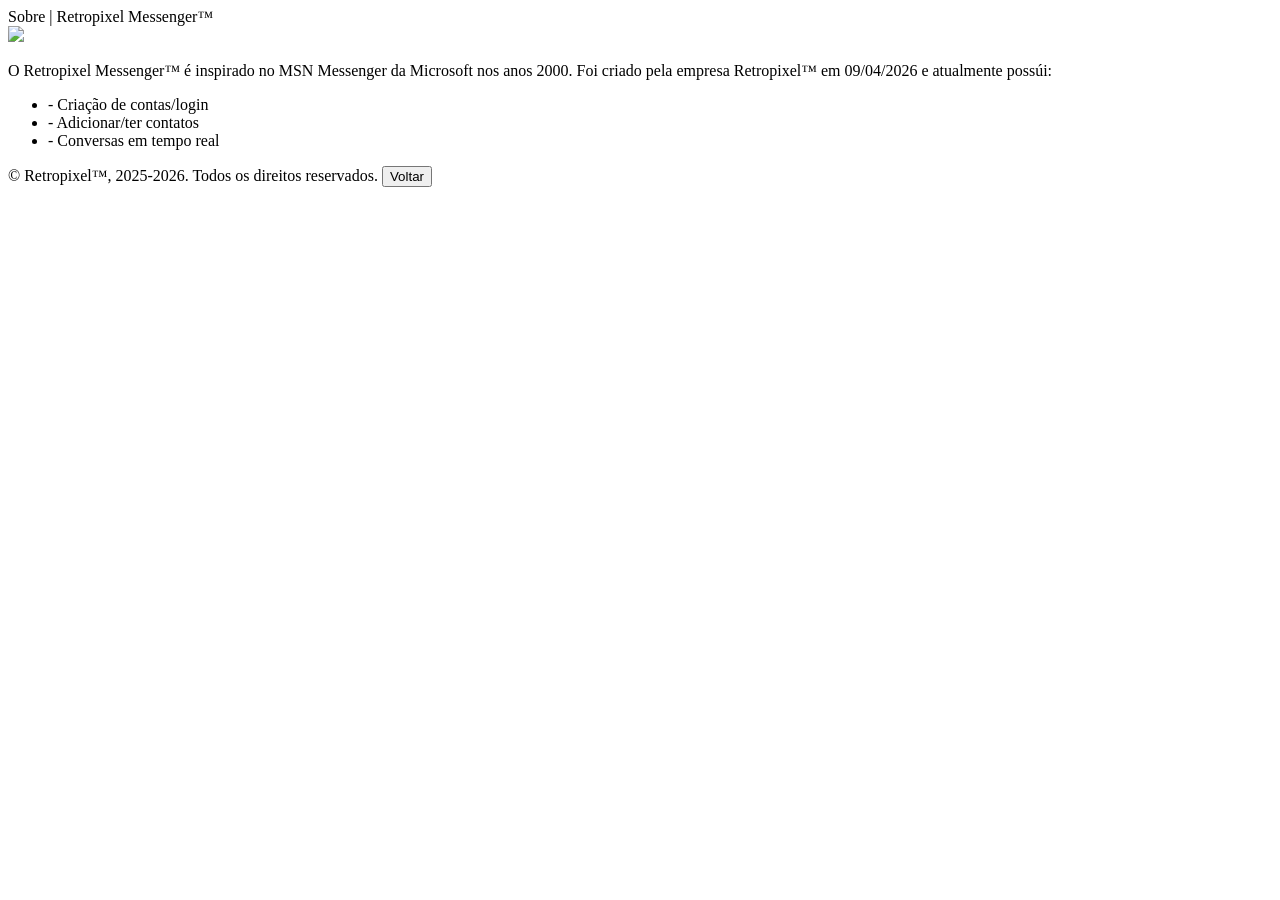
==== sobre.html @ 24419a9f "Revise sobre.html with new content and layout Updated content and structure of the sobre.html page." ====
<!DOCTYPE html>
<html lang="pt-BR">
<head>
  <link rel="icon" type="image/png" href="assets/RPM_logo.png">
  <meta charset="UTF-8">
  <title>Sobre</title>
  <link rel="stylesheet" href="style.css">
</head>

<body class="rp-bg">

  <div class="rp-window">
    <div class="rp-title">Sobre | Retropixel Messenger™</div>

    <div class="rp-content">

      <div class="avatar-box">
        <img src="assets/RPM_logo.png">
      </div>

      <p>
        O Retropixel Messenger™ é inspirado no MSN Messenger da Microsoft nos anos 2000.
        Foi criado pela empresa Retropixel™ em 09/04/2026 e atualmente possúi:
      </p>

      <ul>
        <li>- Criação de contas/login</li>
        <li>- Adicionar/ter contatos</li>
        <li>- Conversas em tempo real</li>
      </ul>
       
      <p>© Retropixel™, 2025-2026. Todos os direitos reservados.

      <button onclick="location.href='app.html'">Voltar</button>
    </div>
  </div>

</body>
</html>
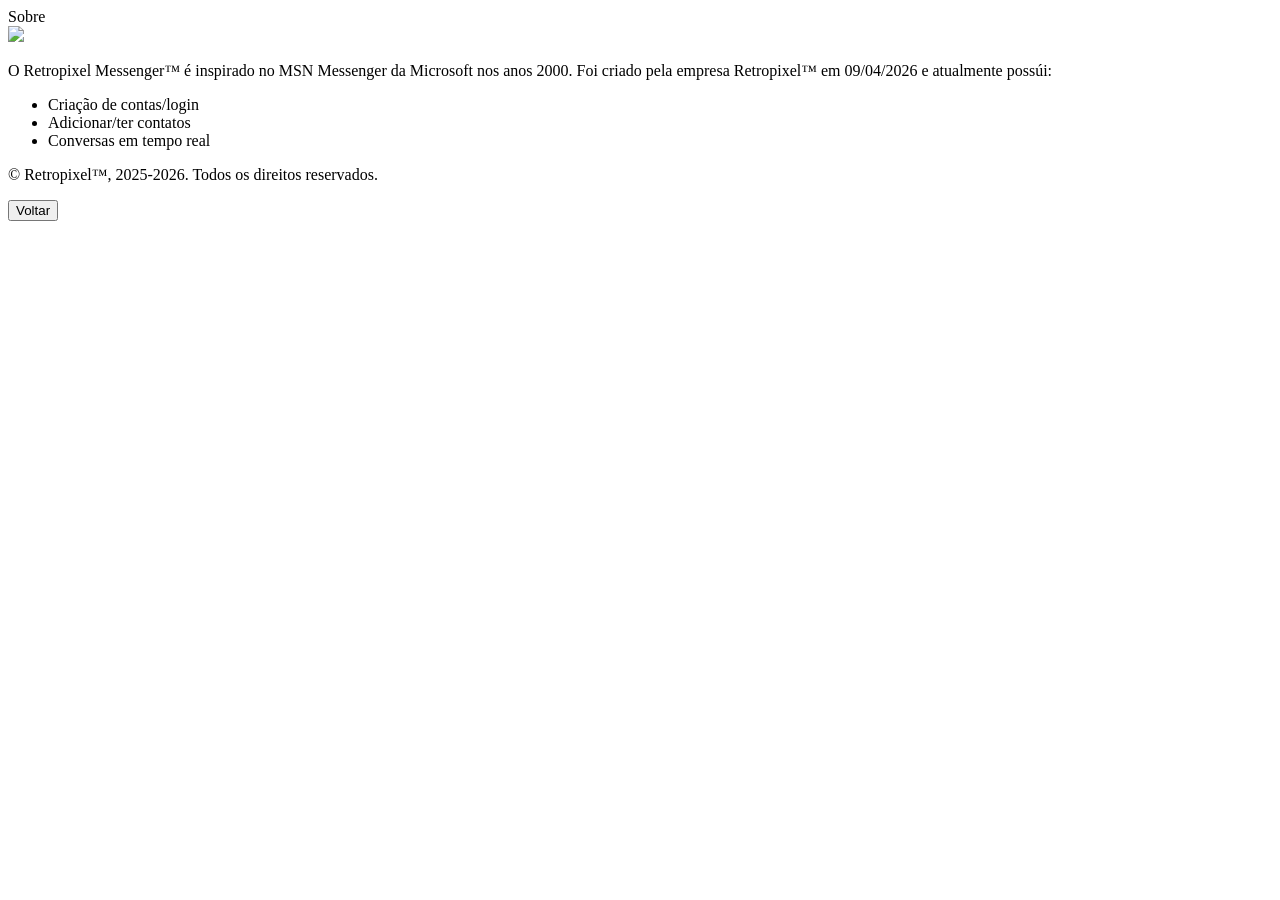
==== commit 78239251: "Update sobre.html" ====
--- a/sobre.html
+++ b/sobre.html
@@ -3,14 +3,14 @@
 <head>
   <link rel="icon" type="image/png" href="assets/RPM_logo.png">
   <meta charset="UTF-8">
-  <title>Sobre</title>
+  <title>Sobre | Retropixel Messenger™</title>
   <link rel="stylesheet" href="style.css">
 </head>
 
 <body class="rp-bg">
 
   <div class="rp-window">
-    <div class="rp-title">Sobre | Retropixel Messenger™</div>
+    <div class="rp-title">Sobre</div>
 
     <div class="rp-content">
 
@@ -24,12 +24,12 @@
       </p>
 
       <ul>
-        <li>- Criação de contas/login</li>
-        <li>- Adicionar/ter contatos</li>
-        <li>- Conversas em tempo real</li>
+        <li>Criação de contas/login</li>
+        <li>Adicionar/ter contatos</li>
+        <li>Conversas em tempo real</li>
       </ul>
        
-      <p>© Retropixel™, 2025-2026. Todos os direitos reservados.
+      <p>© Retropixel™, 2025-2026. Todos os direitos reservados.</p>
 
       <button onclick="location.href='app.html'">Voltar</button>
     </div>
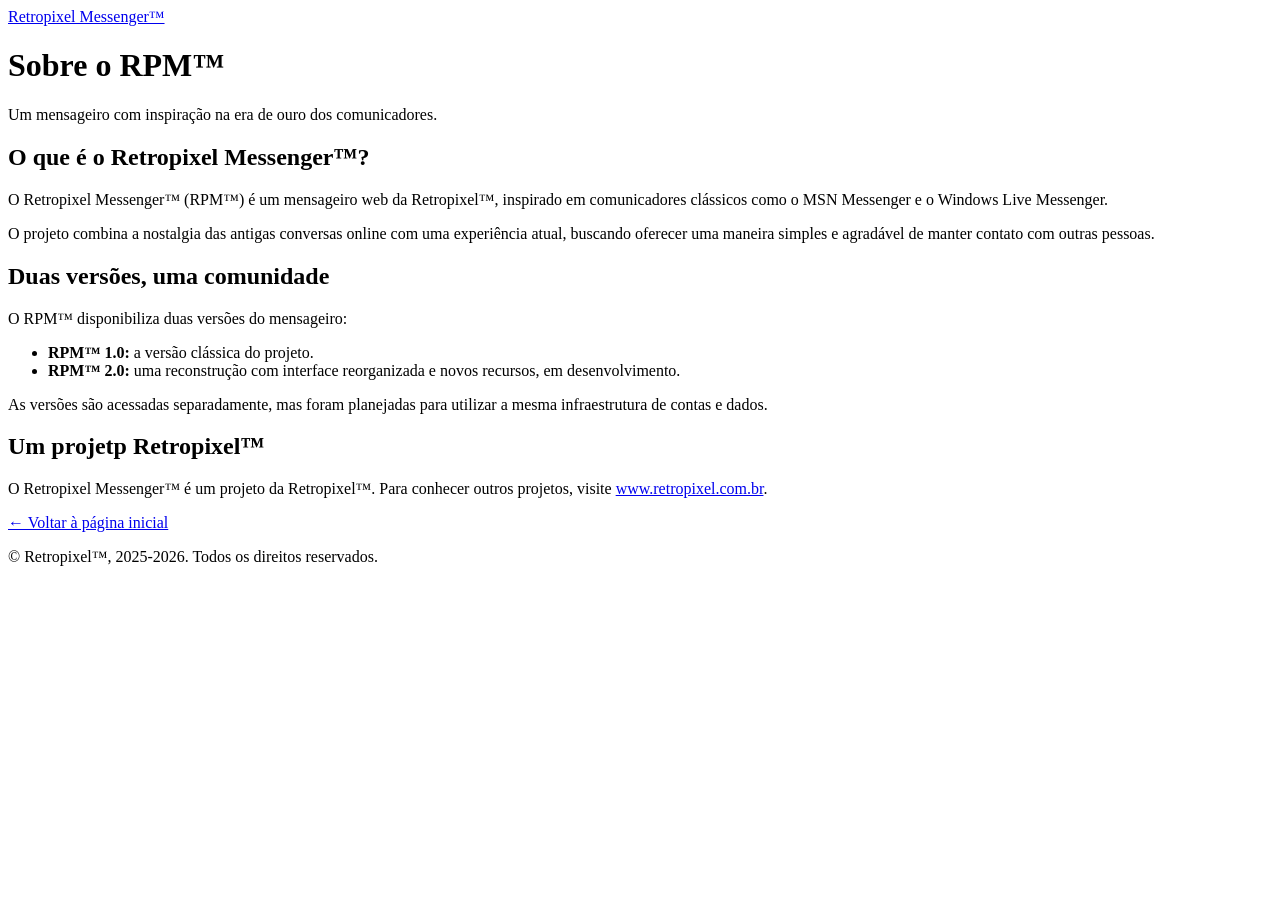
==== commit 1cc76892: "Revamp sobre.html for Retropixel Messenger Updated the structure and content of the sobre.html file " ====
--- a/sobre.html
+++ b/sobre.html
@@ -1,39 +1,39 @@
 <!DOCTYPE html>
 <html lang="pt-BR">
 <head>
-  <link rel="icon" type="image/png" href="assets/RPM_logo.png">
   <meta charset="UTF-8">
-  <title>Sobre | Retropixel Messenger™</title>
+  <meta name="viewport" content="width=device-width, initial-scale=1.0">
+  <meta name="description" content="Conheça o Retropixel Messenger.">
+  <title>Sobre o RPM™ — Retropixel Messenger</title>
+  <link rel="icon" type="image/png" href="RPM_logo.png">
   <link rel="stylesheet" href="style.css">
 </head>
+<body>
+  <div class="site-shell inner-shell">
+    <header class="page-header">
+      <a class="small-brand" href="index.html"><img src="RPM_logo.png" alt="" onerror="this.hidden=true"> Retropixel Messenger™</a>
+      <h1>Sobre o RPM™</h1>
+      <p>Um mensageiro com inspiração na era de ouro dos comunicadores.</p>
+    </header>
 
-<body class="rp-bg">
+    <main class="content-panel">
+      <h2>O que é o Retropixel Messenger™?</h2>
+      <p>O Retropixel Messenger™ (RPM™) é um mensageiro web da Retropixel™, inspirado em comunicadores clássicos como o MSN Messenger e o Windows Live Messenger.</p>
+      <p>O projeto combina a nostalgia das antigas conversas online com uma experiência atual, buscando oferecer uma maneira simples e agradável de manter contato com outras pessoas.</p>
 
-  <div class="rp-window">
-    <div class="rp-title">Sobre</div>
+      <h2>Duas versões, uma comunidade</h2>
+      <p>O RPM™ disponibiliza duas versões do mensageiro:</p>
+      <ul>
+        <li><strong>RPM™ 1.0:</strong> a versão clássica do projeto.</li>
+        <li><strong>RPM™ 2.0:</strong> uma reconstrução com interface reorganizada e novos recursos, em desenvolvimento.</li>
+      </ul>
+      <p>As versões são acessadas separadamente, mas foram planejadas para utilizar a mesma infraestrutura de contas e dados.</p>
 
-    <div class="rp-content">
-
-      <div class="avatar-box">
-        <img src="assets/RPM_logo.png">
-      </div>
-
-      <p>
-        O Retropixel Messenger™ é inspirado no MSN Messenger da Microsoft nos anos 2000.
-        Foi criado pela empresa Retropixel™ em 09/04/2026 e atualmente possúi:
-      </p>
-
-      <ul>
-        <li>Criação de contas/login</li>
-        <li>Adicionar/ter contatos</li>
-        <li>Conversas em tempo real</li>
-      </ul>
-       
-      <p>© Retropixel™, 2025-2026. Todos os direitos reservados.</p>
-
-      <button onclick="location.href='app.html'">Voltar</button>
-    </div>
+      <h2>Um projetp Retropixel™</h2>
+      <p>O Retropixel Messenger™ é um projeto da Retropixel™. Para conhecer outros projetos, visite <a href="http://www.retropixel.com.br" target="_blank" rel="noopener noreferrer">www.retropixel.com.br</a>.</p>
+      <p class="back-link"><a href="index.html">← Voltar à página inicial</a></p>
+    </main>
+    <footer class="simple-footer">© Retropixel™, 2025-2026. Todos os direitos reservados.</footer>
   </div>
-
 </body>
 </html>
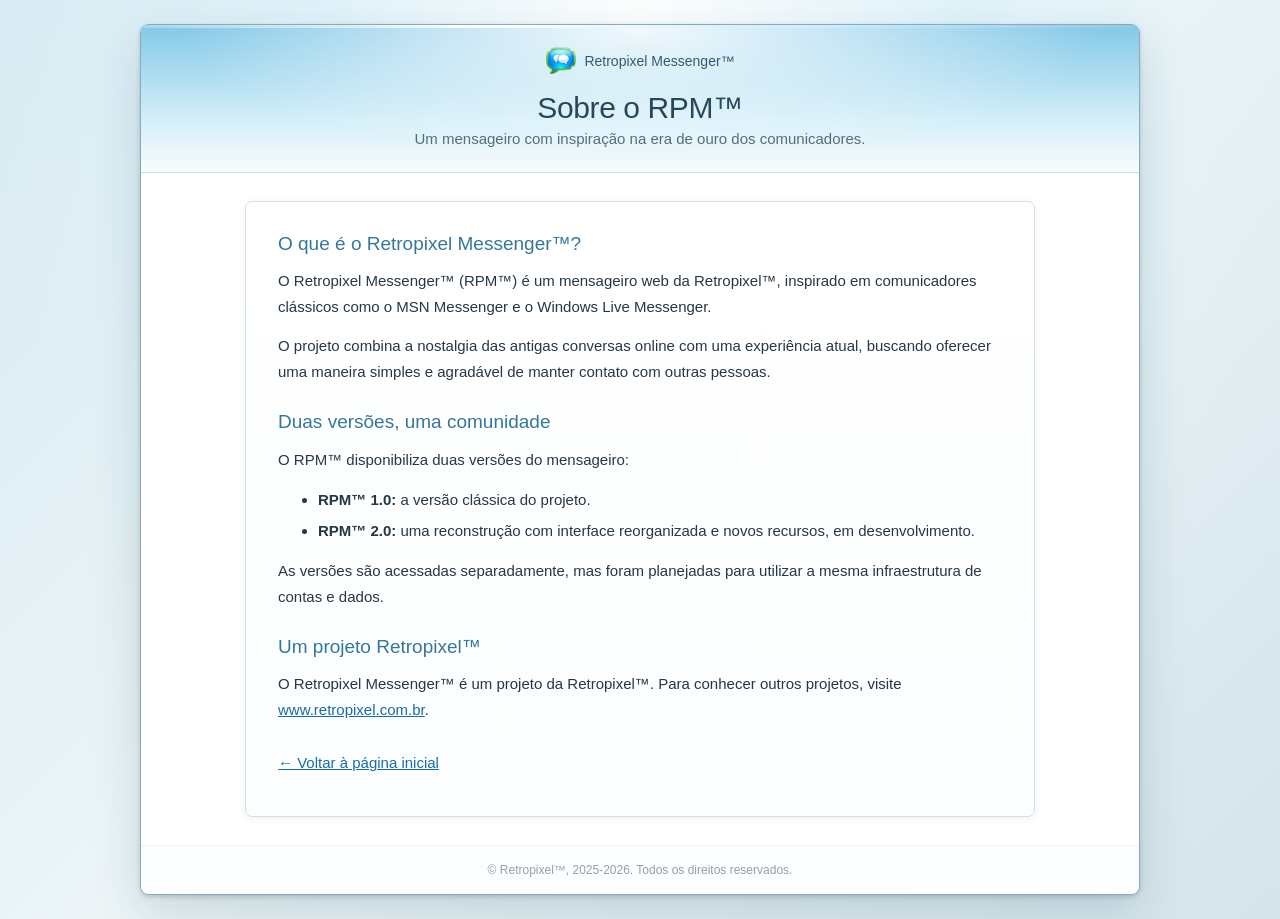
==== commit 486e1ce1: "Fix type error." ====
--- a/sobre.html
+++ b/sobre.html
@@ -29,7 +29,7 @@
       </ul>
       <p>As versões são acessadas separadamente, mas foram planejadas para utilizar a mesma infraestrutura de contas e dados.</p>
 
-      <h2>Um projetp Retropixel™</h2>
+      <h2>Um projeto Retropixel™</h2>
       <p>O Retropixel Messenger™ é um projeto da Retropixel™. Para conhecer outros projetos, visite <a href="http://www.retropixel.com.br" target="_blank" rel="noopener noreferrer">www.retropixel.com.br</a>.</p>
       <p class="back-link"><a href="index.html">← Voltar à página inicial</a></p>
     </main>
--- a/style.css
+++ b/style.css
@@ -0,0 +1,391 @@
+/* Retropixel Messenger™ — identidade visual do portal
+   Inspirada no Windows Live Messenger 2009 / Windows Aero. */
+
+:root {
+  --ink: #263746;
+  --muted: #71808a;
+  --blue: #2c80b8;
+  --blue-dark: #17628f;
+  --green: #55b94c;
+  --green-dark: #268b3c;
+  --line: #c6d7df;
+  --link: #176caa;
+  --glass: rgba(255, 255, 255, .72);
+}
+
+* { box-sizing: border-box; }
+
+html {
+  min-height: 100%;
+  background: #dcecf3;
+}
+
+body {
+  min-height: 100vh;
+  margin: 0;
+  padding: 24px;
+  color: var(--ink);
+  background:
+    radial-gradient(ellipse at 50% 0%, rgba(255,255,255,.95) 0, rgba(224,243,250,.9) 35%, transparent 72%),
+    linear-gradient(135deg, #d8eaf2 0%, #edf5f7 48%, #d4e4eb 100%);
+  font-family: "Segoe UI", Tahoma, Arial, sans-serif;
+  font-size: 15px;
+}
+
+.site-shell {
+  position: relative;
+  display: flex;
+  flex-direction: column;
+  width: min(100%, 1080px);
+  min-height: min(720px, calc(100vh - 48px));
+  margin: 0 auto;
+  overflow: hidden;
+  border: 1px solid #8ca9b9;
+  border-radius: 9px;
+  background: #fff;
+  box-shadow:
+    0 0 0 1px rgba(255,255,255,.9) inset,
+    0 2px 4px rgba(42,76,94,.22),
+    0 18px 48px rgba(35,76,99,.18);
+}
+
+.site-shell::before {
+  position: absolute;
+  z-index: 2;
+  top: 0;
+  right: 0;
+  left: 0;
+  height: 3px;
+  content: "";
+  background: linear-gradient(90deg, #a8d7ed, #fff 35%, #c5edff 70%, #8fc9e5);
+  pointer-events: none;
+}
+
+/* Cabeçalho: céu azul e brilho suave, como a tela de entrada do WLM. */
+.hero {
+  position: relative;
+  min-height: 275px;
+  padding: 36px 28px 30px;
+  overflow: hidden;
+  text-align: center;
+  border-bottom: 1px solid #c5dce6;
+  background:
+    radial-gradient(ellipse at 50% 0%, rgba(255,255,255,.95) 0%, rgba(255,255,255,.45) 30%, transparent 68%),
+    linear-gradient(180deg, #83c8e8 0%, #c6e9f7 34%, #f4fbfd 82%, #fff 100%);
+}
+
+.hero::before,
+.hero::after {
+  position: absolute;
+  content: "";
+  pointer-events: none;
+}
+
+.hero::before {
+  inset: 0;
+  opacity: .42;
+  background:
+    radial-gradient(ellipse at 14% 35%, rgba(255,255,255,.72), transparent 26%),
+    radial-gradient(ellipse at 86% 18%, rgba(255,255,255,.62), transparent 30%),
+    linear-gradient(115deg, transparent 35%, rgba(255,255,255,.22) 49%, transparent 64%);
+}
+
+.hero::after {
+  right: -8%;
+  bottom: -90px;
+  left: -8%;
+  height: 150px;
+  border-radius: 50% 50% 0 0;
+  background: rgba(255,255,255,.48);
+  filter: blur(18px);
+}
+
+.main-logo {
+  position: relative;
+  z-index: 1;
+  display: block;
+  width: 82px;
+  height: 82px;
+  margin: 0 auto 13px;
+  object-fit: contain;
+  filter: drop-shadow(0 3px 3px rgba(34,85,111,.22));
+}
+
+.hero h1 {
+  position: relative;
+  z-index: 1;
+  margin: 7px 0 8px;
+  color: #29475b;
+  font-size: clamp(25px, 3.2vw, 35px);
+  font-weight: 300;
+  letter-spacing: -.7px;
+  text-shadow: 0 1px 0 rgba(255,255,255,.8);
+}
+
+.tagline {
+  position: relative;
+  z-index: 1;
+  max-width: 720px;
+  margin: 0 auto;
+  color: #3e5665;
+  font-size: clamp(15px, 1.8vw, 18px);
+  font-weight: 400;
+  line-height: 1.55;
+}
+
+/* Seletor de versões */
+.version-area {
+  position: relative;
+  flex: 1;
+  padding: 34px 20px 48px;
+  text-align: center;
+  background:
+    linear-gradient(180deg, #fff 0%, #fff 76%, #f8fbfc 100%);
+}
+
+.choose-label {
+  margin: 0 0 25px;
+  color: #526b7a;
+  font-size: 15px;
+  letter-spacing: .2px;
+}
+
+.version-buttons {
+  display: flex;
+  justify-content: center;
+  align-items: center;
+  flex-wrap: wrap;
+  gap: 34px;
+}
+
+.version-button {
+  position: relative;
+  display: flex;
+  align-items: center;
+  justify-content: center;
+  gap: 13px;
+  width: 190px;
+  min-height: 82px;
+  padding: 12px 18px;
+  overflow: hidden;
+  color: #234354;
+  text-decoration: none;
+  font-size: 27px;
+  font-weight: 300;
+  border: 1px solid #8bb6c8;
+  border-radius: 9px;
+  background:
+    linear-gradient(180deg, rgba(255,255,255,.98) 0%, rgba(237,249,253,.94) 46%, rgba(203,232,243,.96) 100%);
+  box-shadow:
+    0 1px 0 rgba(255,255,255,.95) inset,
+    0 -1px 0 rgba(83,139,164,.12) inset,
+    0 2px 4px rgba(40,83,104,.18);
+  text-shadow: 0 1px 0 #fff;
+  transition: transform .16s ease, box-shadow .16s ease, filter .16s ease;
+}
+
+.version-button::before {
+  position: absolute;
+  top: 1px;
+  right: 1px;
+  left: 1px;
+  height: 48%;
+  content: "";
+  border-radius: 8px 8px 45% 45%;
+  background: linear-gradient(180deg, rgba(255,255,255,.86), rgba(255,255,255,0));
+  pointer-events: none;
+}
+
+.version-button img,
+.version-button span {
+  position: relative;
+  z-index: 1;
+}
+
+.version-button img {
+  width: 39px;
+  height: 39px;
+  object-fit: contain;
+  filter: drop-shadow(0 1px 2px rgba(30,70,90,.16));
+}
+
+.version-button:hover,
+.version-button:focus-visible {
+  transform: translateY(-3px);
+  filter: saturate(1.08);
+  box-shadow:
+    0 1px 0 rgba(255,255,255,.98) inset,
+    0 0 0 2px rgba(115,190,218,.25),
+    0 7px 15px rgba(36,102,135,.22);
+  outline: none;
+}
+
+.version-button:active {
+  transform: translateY(1px);
+  box-shadow: 0 1px 3px rgba(40,83,104,.2) inset;
+}
+
+.version-classic {
+  border-color: #8ab5c6;
+  background: linear-gradient(180deg, #fff 0%, #eaf7fb 47%, #c5e5ef 100%);
+}
+
+.version-new {
+  border-color: #70b77b;
+  background: linear-gradient(180deg, #fff 0%, #effbef 45%, #c5eac8 100%);
+}
+
+.version-new:hover,
+.version-new:focus-visible {
+  box-shadow:
+    0 1px 0 rgba(255,255,255,.98) inset,
+    0 0 0 2px rgba(100,190,111,.24),
+    0 7px 15px rgba(47,132,62,.2);
+}
+
+/* Rodapé discreto, como os links da janela de login. */
+.site-footer {
+  padding: 17px 18px 21px;
+  text-align: center;
+  border-top: 1px solid #edf2f4;
+  background: linear-gradient(180deg, #fff, #f8fbfc);
+}
+
+.site-footer nav {
+  display: flex;
+  justify-content: center;
+  align-items: center;
+  flex-wrap: wrap;
+  gap: 9px;
+}
+
+.site-footer nav span { color: #b0bdc4; }
+
+a { color: var(--link); }
+
+.site-footer nav a {
+  color: #477b99;
+  font-size: 14px;
+  text-decoration: none;
+  text-shadow: 0 1px 0 #fff;
+}
+
+.site-footer nav a:hover,
+.content-panel a:hover {
+  color: #155b8b;
+  text-decoration: underline;
+}
+
+.copyright {
+  margin: 12px 0 0;
+  color: #9aa8af;
+  font-size: 11px;
+}
+
+/* Páginas internas */
+.inner-shell {
+  max-width: 1000px;
+  min-height: min(760px, calc(100vh - 48px));
+}
+
+.page-header {
+  position: relative;
+  padding: 20px 24px 25px;
+  text-align: center;
+  border-bottom: 1px solid #c5dce6;
+  background:
+    radial-gradient(ellipse at 50% 0%, rgba(255,255,255,.9), transparent 65%),
+    linear-gradient(180deg, #83c8e8 0%, #d5eff9 65%, #f8fcfd 100%);
+}
+
+.small-brand {
+  display: inline-flex;
+  align-items: center;
+  gap: 8px;
+  color: #315a70;
+  font-size: 14px;
+  text-decoration: none;
+}
+
+.small-brand img {
+  width: 31px;
+  height: 31px;
+  object-fit: contain;
+}
+
+.page-header h1 {
+  margin: 12px 0 5px;
+  color: #29475b;
+  font-size: 30px;
+  font-weight: 300;
+  letter-spacing: -.4px;
+}
+
+.page-header p {
+  margin: 0;
+  color: #526e7e;
+}
+
+.content-panel {
+  width: min(100% - 40px, 790px);
+  margin: 28px auto;
+  padding: 26px 32px;
+  border: 1px solid #d2e1e7;
+  border-radius: 7px;
+  background: linear-gradient(180deg, #fff, #fbfdfe);
+  box-shadow: 0 2px 8px rgba(44,84,103,.07);
+  line-height: 1.7;
+}
+
+.content-panel h2 {
+  margin: 22px 0 7px;
+  color: #34779a;
+  font-size: 19px;
+  font-weight: 500;
+}
+
+.content-panel h2:first-child { margin-top: 0; }
+.content-panel p { margin: 8px 0 14px; }
+.content-panel li { margin: 5px 0; }
+
+.notice {
+  padding: 12px 14px;
+  border: 1px solid #ead9a9;
+  border-left: 4px solid #d4a13a;
+  border-radius: 4px;
+  background: #fffaf0;
+  color: #66552f;
+  font-size: 14px;
+}
+
+.back-link { margin-top: 28px !important; }
+
+.simple-footer {
+  margin-top: auto;
+  padding: 17px;
+  color: #91a1aa;
+  text-align: center;
+  font-size: 12px;
+  border-top: 1px solid #edf2f4;
+  background: #fbfdfe;
+}
+
+@media (max-width: 600px) {
+  body { padding: 8px; }
+  .site-shell { min-height: calc(100vh - 16px); }
+  .hero { min-height: 245px; padding: 28px 16px 24px; }
+  .main-logo { width: 70px; height: 70px; }
+  .desktop-break { display: none; }
+  .version-area { padding: 28px 14px 38px; }
+  .version-buttons { gap: 14px; }
+  .version-button { width: min(42vw, 175px); min-width: 130px; min-height: 72px; }
+  .site-footer nav { gap: 6px; }
+  .site-footer nav a { font-size: 13px; }
+  .content-panel { width: calc(100% - 24px); padding: 20px 18px; margin: 18px auto; }
+  .page-header { padding: 17px 12px 21px; }
+  .page-header h1 { font-size: 26px; }
+}
+
+@media (prefers-reduced-motion: reduce) {
+  *, *::before, *::after { transition-duration: .01ms !important; }
+}
